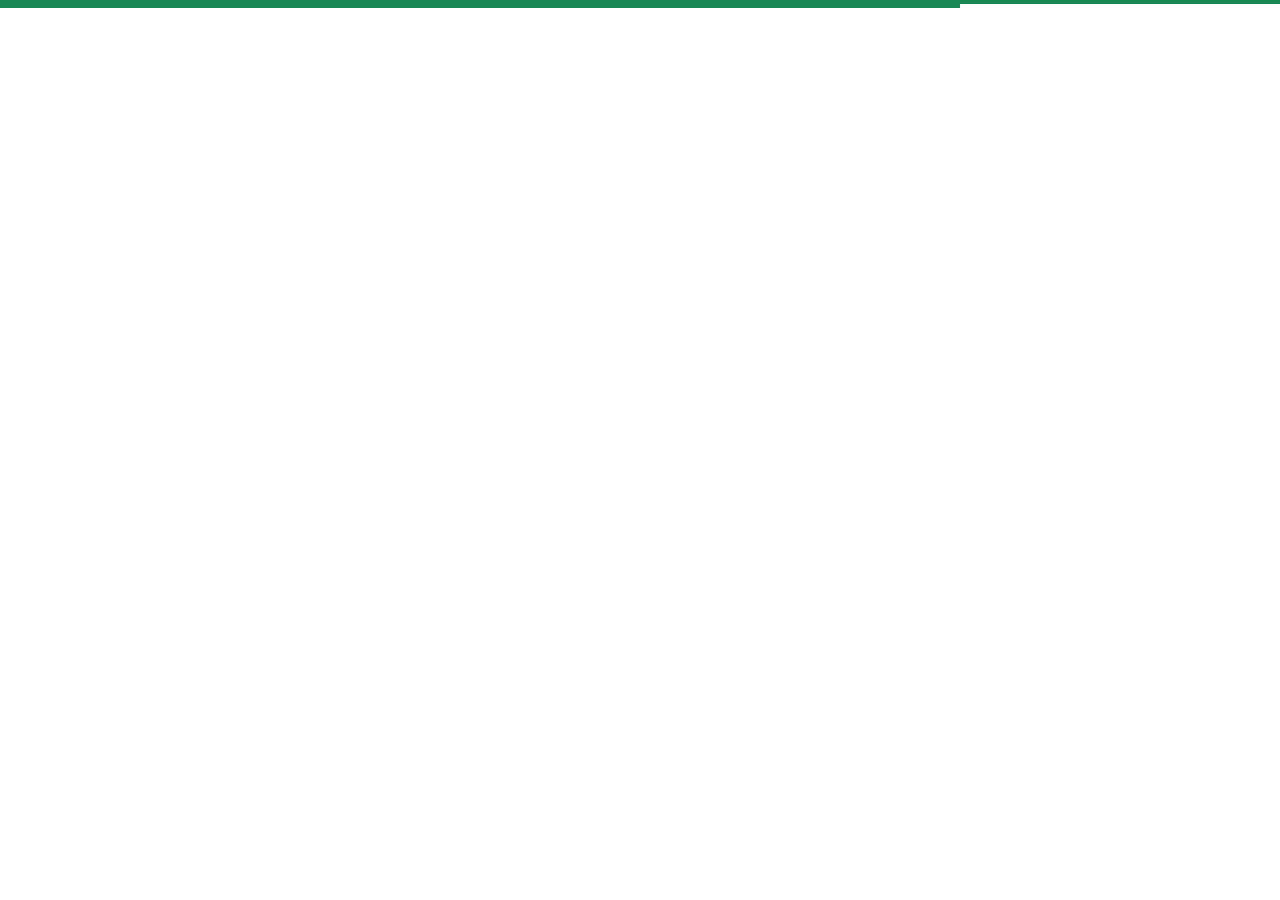
==== Bootstrap/index.html @ 45e1b9f2 "refactor: remove commented out code for Bootstrap index.html" ====
<!DOCTYPE html>
<html lang="en">

<head>
    <meta charset="UTF-8">
    <meta name="viewport" content="width=device-width, initial-scale=1.0">
    <title>Bootstrap</title>
    <link rel="stylesheet" href="style.css">
    <link href="https://cdn.jsdelivr.net/npm/bootstrap@5.3.3/dist/css/bootstrap.min.css" rel="stylesheet" integrity="sha384-QWTKZyjpPEjISv5WaRU9OFeRpok6YctnYmDr5pNlyT2bRjXh0JMhjY6hW+ALEwIH" crossorigin="anonymous">
</head>

<body class="d-flex flex-wrap">
    <div class="gpr bg-dark w-25 h-50 border border-2 border-success"></div>
    <div class="gpr bg-dark w-25 h-50 border border-2 border-success"></div>
    <div class="gpr bg-dark w-25 h-50 border border-2 border-success"></div>
    <div class="gpr bg-dark w-25 h-50 border border-2 border-success"></div>
    <div class="gpr bg-dark w-25 h-50 border border-2 border-success"></div>
    <div class="gpr bg-dark w-25 h-50 border border-2 border-success"></div>
    <div class="gpr bg-dark w-25 h-50 border border-2 border-success"></div>
    <!-- <div class="gpr bg-dark w-25 h-50 border border-2 border-success"></div> -->

</html>
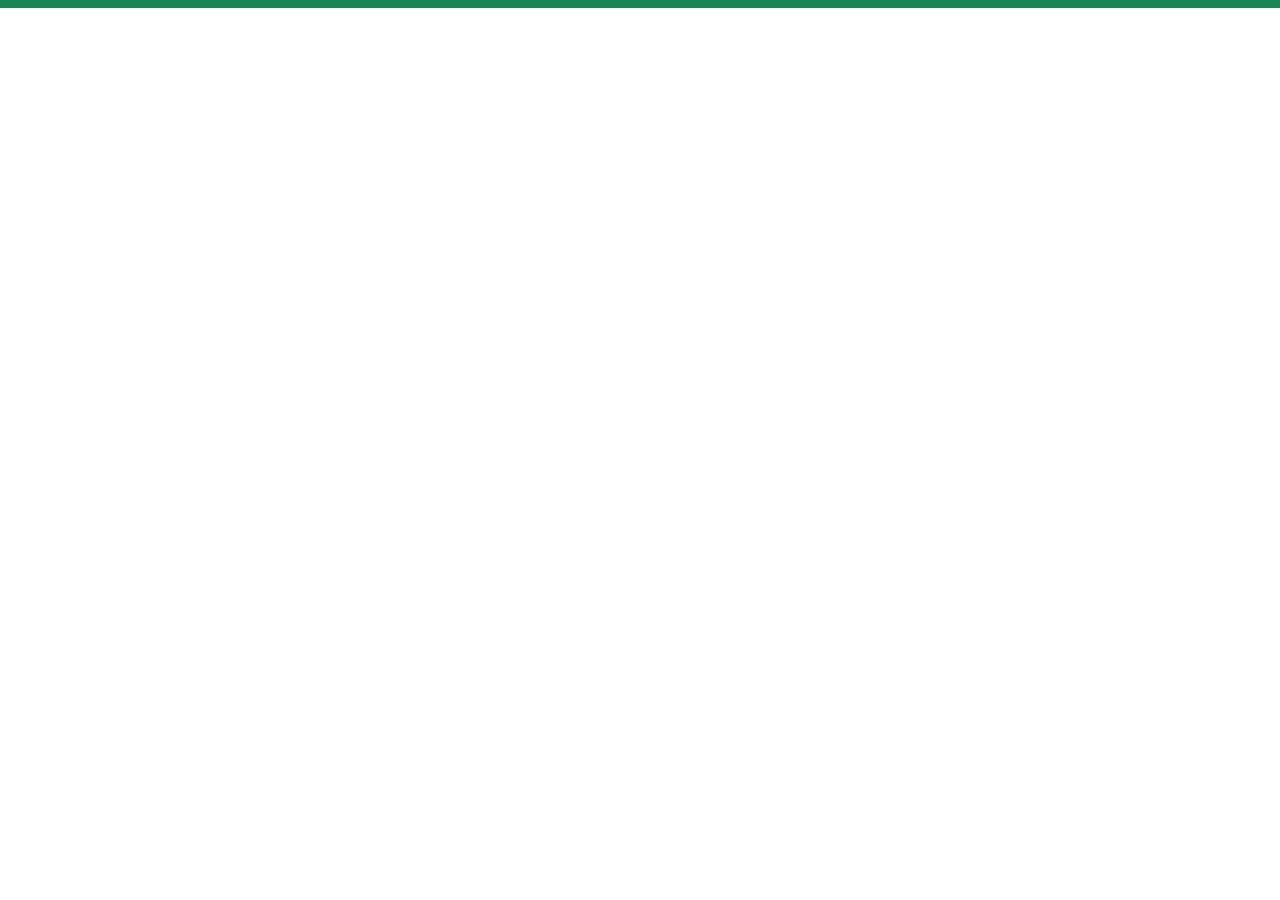
==== commit 7818ca2d: "Bootstrap" ====
--- a/Bootstrap/index.html
+++ b/Bootstrap/index.html
@@ -6,7 +6,7 @@
     <meta name="viewport" content="width=device-width, initial-scale=1.0">
     <title>Bootstrap</title>
     <link rel="stylesheet" href="style.css">
-    <link href="https://cdn.jsdelivr.net/npm/bootstrap@5.3.3/dist/css/bootstrap.min.css" rel="stylesheet" integrity="sha384-QWTKZyjpPEjISv5WaRU9OFeRpok6YctnYmDr5pNlyT2bRjXh0JMhjY6hW+ALEwIH" crossorigin="anonymous">
+    <link rel="stylesheet" href="../css/bootstrap.min.css">
 </head>
 
 <body class="d-flex flex-wrap">
@@ -17,6 +17,5 @@
     <div class="gpr bg-dark w-25 h-50 border border-2 border-success"></div>
     <div class="gpr bg-dark w-25 h-50 border border-2 border-success"></div>
     <div class="gpr bg-dark w-25 h-50 border border-2 border-success"></div>
-    <!-- <div class="gpr bg-dark w-25 h-50 border border-2 border-success"></div> -->
-
+    <div class="gpr bg-dark w-25 h-50 border border-2 border-success"></div>
 </html>